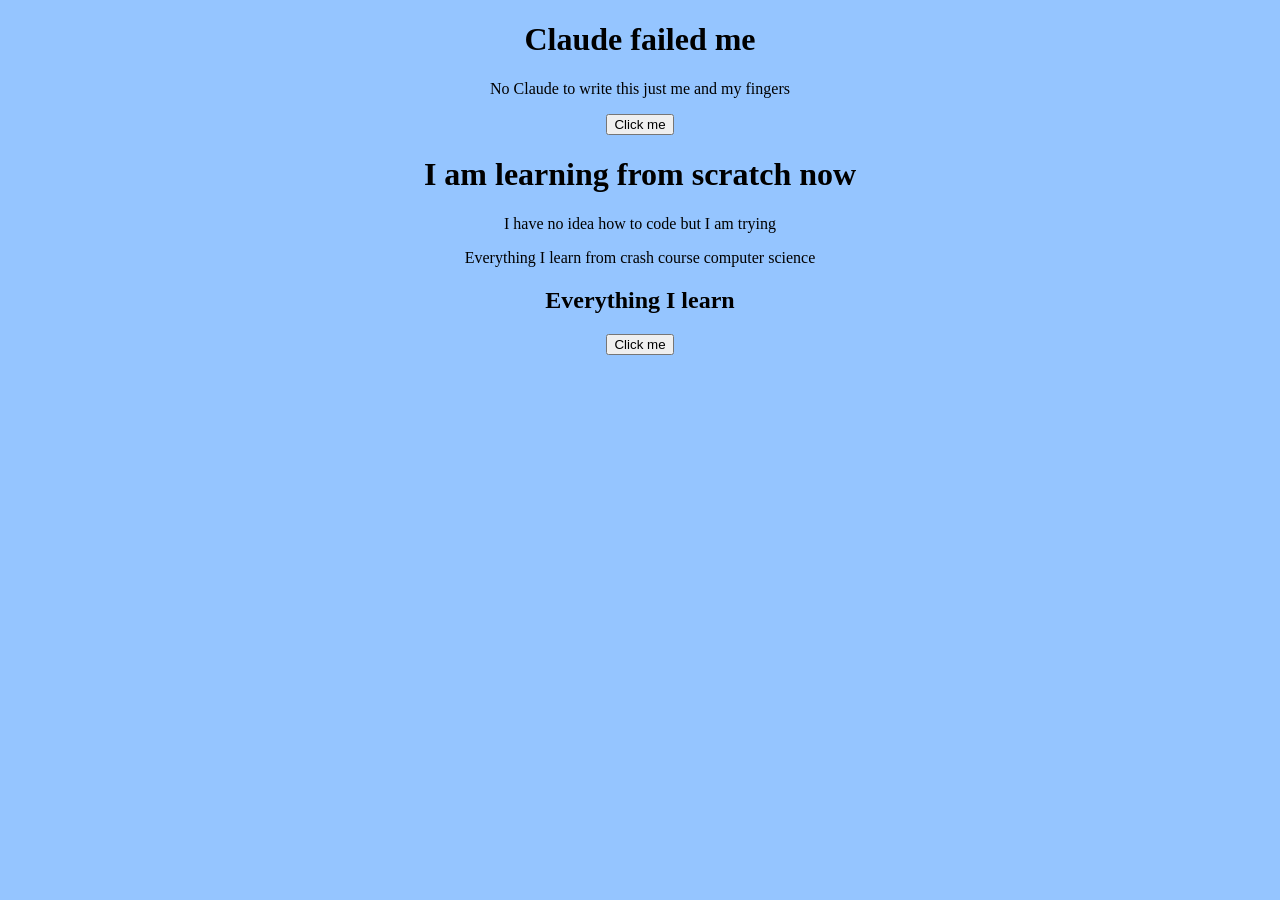
==== index.html @ 5d85f68b "worked on index, matcha, memes, and more" ====
<!DOCTYPE html>
<html lang="en">
    <head>
        <meta charset="UTF-8">
        <link rel="stylesheet" href="style.css">
        <title> I'm sorry for using AI </title>
    </head>
    <body>
        <h1> Claude failed me </h1>
        <p> No Claude to write this just me and my fingers </p>
        <a href="clickme.html"> 
            <button>Click me</button>
         </a>
    </body>

    <body>
        <h1> I am learning from scratch now </h1>
        <p> I have no idea how to code but I am trying </p>
        <p> Everything I learn from crash course computer science </p>
        <h2> Everything I learn </h2>
        <button> Click me </button>
    </body>

</html>
---- style.css ----
body {
    background-color: #95c5ff;
    font-family:Cambria, Cochin, Georgia, Times, 'Times New Roman', serif;
    text-align: center;
}

img {
    width: 300px;
    height: 300px;
}

.ingredients {
   border: 2px solid rgb(255, 204, 250);
   padding: 20px 25px;
   width: fit-content;
    margin: 10px auto;
    background-color: ivory;
    border-radius: 4px;
}

.instructions {
    border: 2px solid rgb(255, 204, 250);
    padding: 20px 25px;
    width: fit-content;
    margin: 10px auto;
    background-color: ivory;
    border-radius: 4px;
}

.matcha-image{
    width: 250px;
    height: auto;
    border-radius: 10px;
}
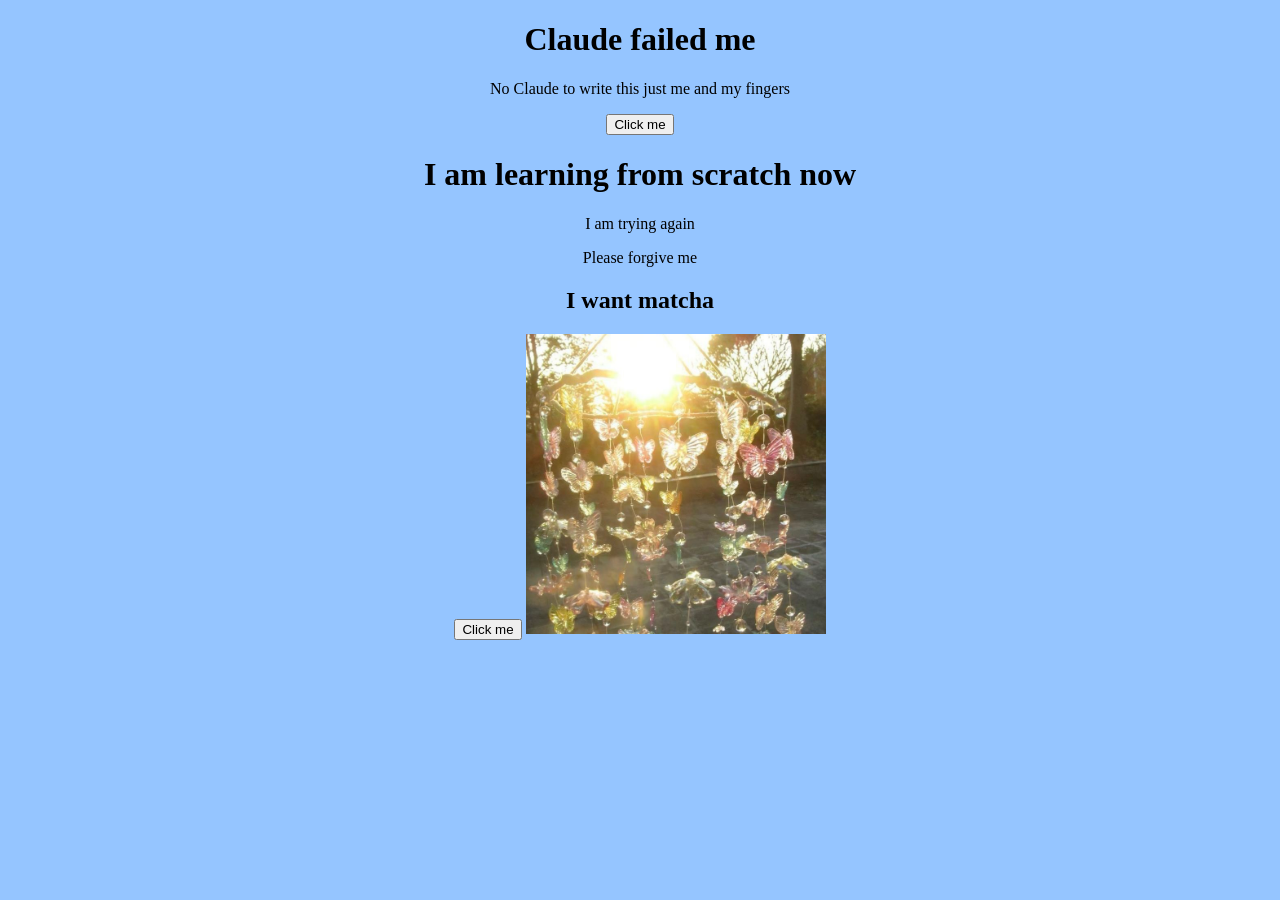
==== commit 217863e2: "added visioon board" ====
--- a/index.html
+++ b/index.html
@@ -15,10 +15,15 @@
 
     <body>
         <h1> I am learning from scratch now </h1>
-        <p> I have no idea how to code but I am trying </p>
-        <p> Everything I learn from crash course computer science </p>
-        <h2> Everything I learn </h2>
+        <p> I am trying again </p>
+        <p> Please forgive me </p>
+        <h2> I want matcha </h2>
         <button> Click me </button>
     </body>
 
+    <head>
+        <title> Vision Board </title>
+        <img src="pretty.jpg" alt="Pretty Image">
+    </head>
+
 </html>
--- a/style.css
+++ b/style.css
@@ -1,7 +1,7 @@
-body {
-    background-color: #95c5ff;
-    font-family:Cambria, Cochin, Georgia, Times, 'Times New Roman', serif;
-    text-align: center;
+body { 
+    background-color: #95c5ff; 
+    font-family:Cambria, Cochin, Georgia, Times, 'Times New Roman', serif; 
+    text-align: center; 
 }
 
 img {
@@ -27,8 +27,20 @@
     border-radius: 4px;
 }
 
-.matcha-image{
+.matcha-image{ 
     width: 250px;
     height: auto;
     border-radius: 10px;
+}
+
+.vision-board {
+    display: grid;
+    grid-template-columns: repeat(auto-fit, minmax(200px, 1fr));
+    gap: auto;
+}
+.vision-board img {
+    width: 50%;
+    height: auto;
+    object-fit: cover;
+    border-radius: 10px;
 }
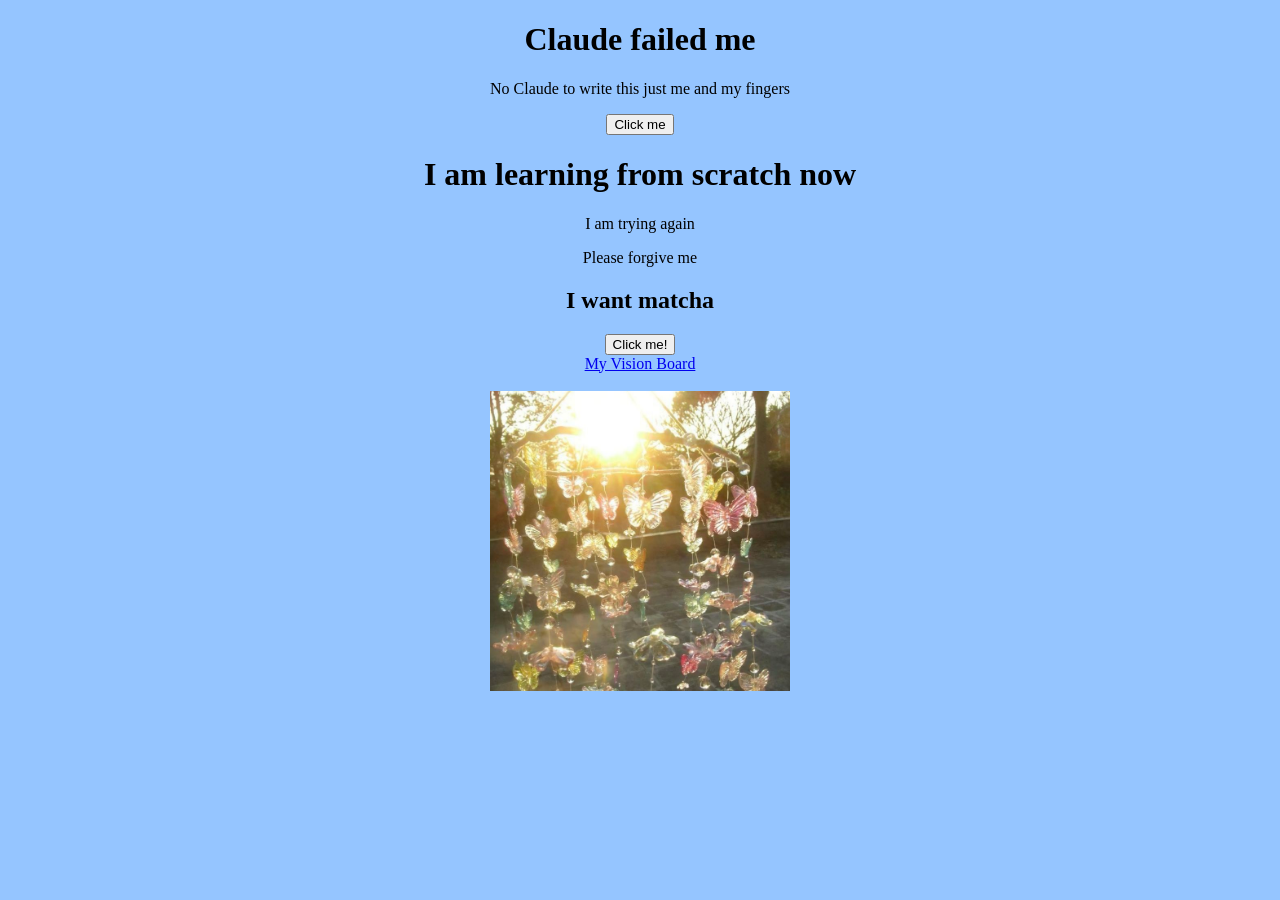
==== commit f12c2a09: "finished website" ====
--- a/index.html
+++ b/index.html
@@ -1,29 +1,36 @@
-<!DOCTYPE html>
-<html lang="en">
-    <head>
-        <meta charset="UTF-8">
+<!DOCTYPE html> 
+<html lang="en"> 
+    <head> 
+        <meta charset="UTF-8"> 
         <link rel="stylesheet" href="style.css">
-        <title> I'm sorry for using AI </title>
-    </head>
-    <body>
-        <h1> Claude failed me </h1>
-        <p> No Claude to write this just me and my fingers </p>
+        <title> I'm sorry for using AI </title> 
+    </head> 
+    <body> 
+        <h1> Claude failed me </h1> 
+        <p> No Claude to write this just me and my fingers </p> 
         <a href="clickme.html"> 
-            <button>Click me</button>
-         </a>
-    </body>
+            <button> Click me </button> 
+         </a> 
+    </body> 
 
-    <body>
-        <h1> I am learning from scratch now </h1>
-        <p> I am trying again </p>
-        <p> Please forgive me </p>
-        <h2> I want matcha </h2>
-        <button> Click me </button>
-    </body>
+    
+        <h1> I am learning from scratch now </h1> 
+        <p> I am trying again </p> 
+        <p> Please forgive me </p> 
+        <h2> I want matcha </h2> 
+        <a href="matcha.html">
+        <button> Click me! </button> 
+        </a> 
+    
 
-    <head>
-        <title> Vision Board </title>
-        <img src="pretty.jpg" alt="Pretty Image">
-    </head>
+   <div class="links">
+    <a href="pretty.html"> My Vision Board </a>
+    <br><br>
+   <img src="pretty.jpg" alt="pretty-pic">
+   </div>
+   
+
+
+    </head> 
 
 </html>
--- a/style.css
+++ b/style.css
@@ -33,14 +33,54 @@
     border-radius: 10px;
 }
 
-.vision-board {
-    display: grid;
-    grid-template-columns: repeat(auto-fit, minmax(200px, 1fr));
-    gap: auto;
-}
 .vision-board img {
     width: 50%;
     height: auto;
     object-fit: cover;
     border-radius: 10px;
-}+}
+
+.vision-board {
+    display: flex;
+    flex-wrap: wrap;
+    gap: 10px;
+    justify-content: auto;
+    margin: 0 auto;
+    width: 850px;
+   
+}
+
+.vision-board img {
+    width: 200px;
+    height: auto;
+    object-fit: contain;
+    border-radius: 10px;
+    object-position: center bottom;
+    
+}
+
+.xssmall {
+    width: 100px;
+    height: 80px;
+}
+
+.small {
+    width: 140px;
+    height: 100px;
+}
+
+.medium {
+    width: 170px;
+    height: 220px;
+}
+
+.big {
+    width: 190px;
+    height: 280px;
+}
+
+.pretty-pic {
+    margin-top: 20px
+}
+
+
